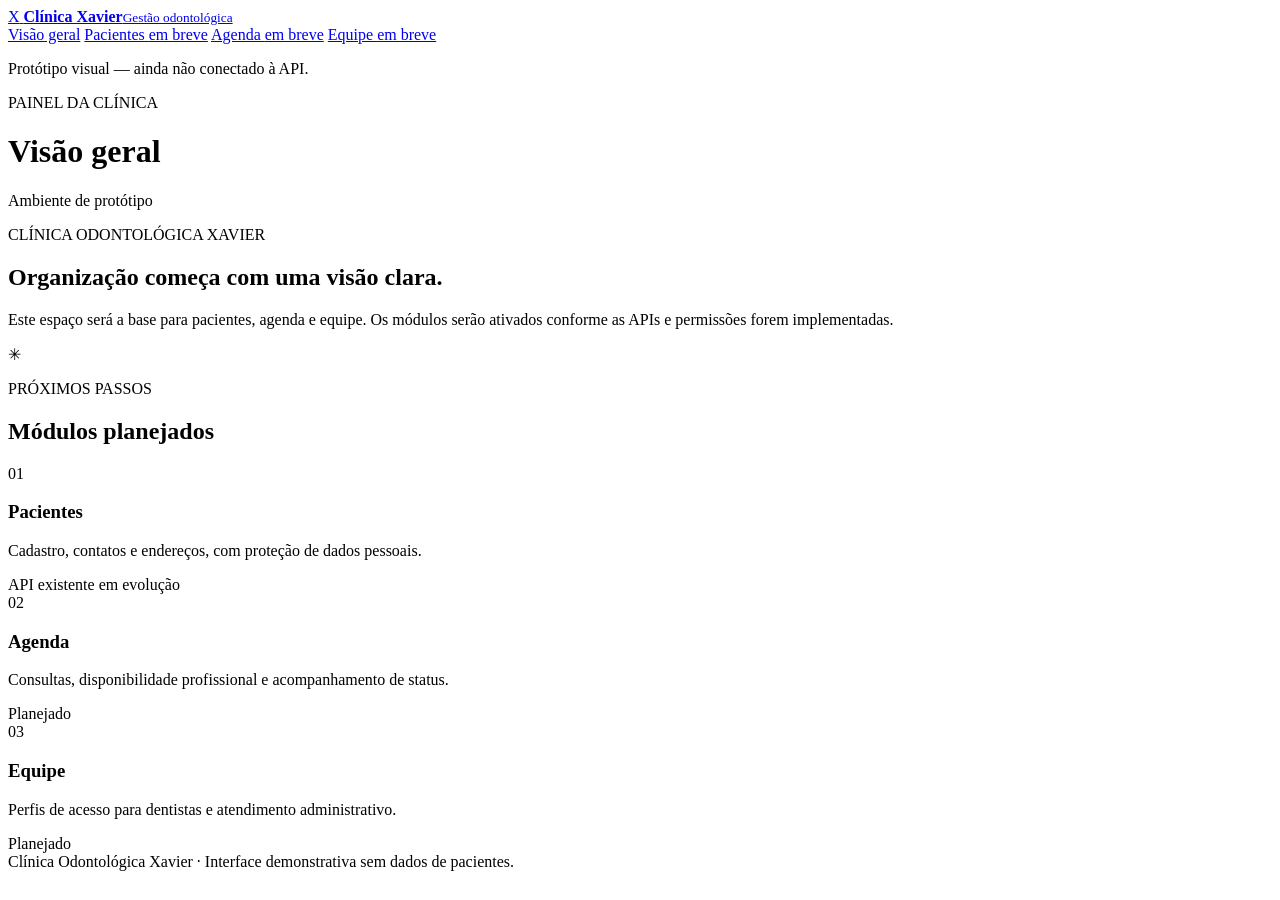
==== frontend/index.html @ d2724cc2 "feat(ia-factory): add frontend/index.html" ====
<!doctype html>
<html lang="pt-BR">
<head>
  <meta charset="utf-8">
  <meta name="viewport" content="width=device-width, initial-scale=1">
  <meta name="description" content="Protótipo inicial da interface da Clínica Odontológica Xavier.">
  <title>Clínica Odontológica Xavier</title>
  <link rel="stylesheet" href="./styles.css">
  <script src="./app.js" defer></script>
</head>
<body>
  <aside class="sidebar" aria-label="Navegação principal">
    <a class="brand" href="#" aria-label="Clínica Xavier - início">
      <span class="brand-mark" aria-hidden="true">X</span>
      <span><strong>Clínica Xavier</strong><small>Gestão odontológica</small></span>
    </a>
    <nav>
      <a class="nav-link active" href="#inicio" aria-current="page">Visão geral</a>
      <a class="nav-link" href="#pacientes">Pacientes <span class="soon">em breve</span></a>
      <a class="nav-link" href="#agenda">Agenda <span class="soon">em breve</span></a>
      <a class="nav-link" href="#equipe">Equipe <span class="soon">em breve</span></a>
    </nav>
    <p class="sidebar-note">Protótipo visual — ainda não conectado à API.</p>
  </aside>
  <main id="inicio">
    <header class="topbar">
      <div><p class="eyebrow">PAINEL DA CLÍNICA</p><h1>Visão geral</h1></div>
      <span class="status"><span aria-hidden="true"></span> Ambiente de protótipo</span>
    </header>
    <section class="welcome">
      <div><p class="eyebrow">CLÍNICA ODONTOLÓGICA XAVIER</p><h2>Organização começa com uma visão clara.</h2>
      <p>Este espaço será a base para pacientes, agenda e equipe. Os módulos serão ativados conforme as APIs e permissões forem implementadas.</p></div>
      <div class="welcome-icon" aria-hidden="true">✳</div>
    </section>
    <section class="section" aria-labelledby="modules-title">
      <div class="section-heading"><div><p class="eyebrow">PRÓXIMOS PASSOS</p><h2 id="modules-title">Módulos planejados</h2></div></div>
      <div class="module-grid">
        <article class="module-card"><span class="module-icon">01</span><h3>Pacientes</h3><p>Cadastro, contatos e endereços, com proteção de dados pessoais.</p><span class="tag">API existente em evolução</span></article>
        <article class="module-card"><span class="module-icon">02</span><h3>Agenda</h3><p>Consultas, disponibilidade profissional e acompanhamento de status.</p><span class="tag muted">Planejado</span></article>
        <article class="module-card"><span class="module-icon">03</span><h3>Equipe</h3><p>Perfis de acesso para dentistas e atendimento administrativo.</p><span class="tag muted">Planejado</span></article>
      </div>
    </section>
    <footer>Clínica Odontológica Xavier · Interface demonstrativa sem dados de pacientes.</footer>
  </main>
</body>
</html>
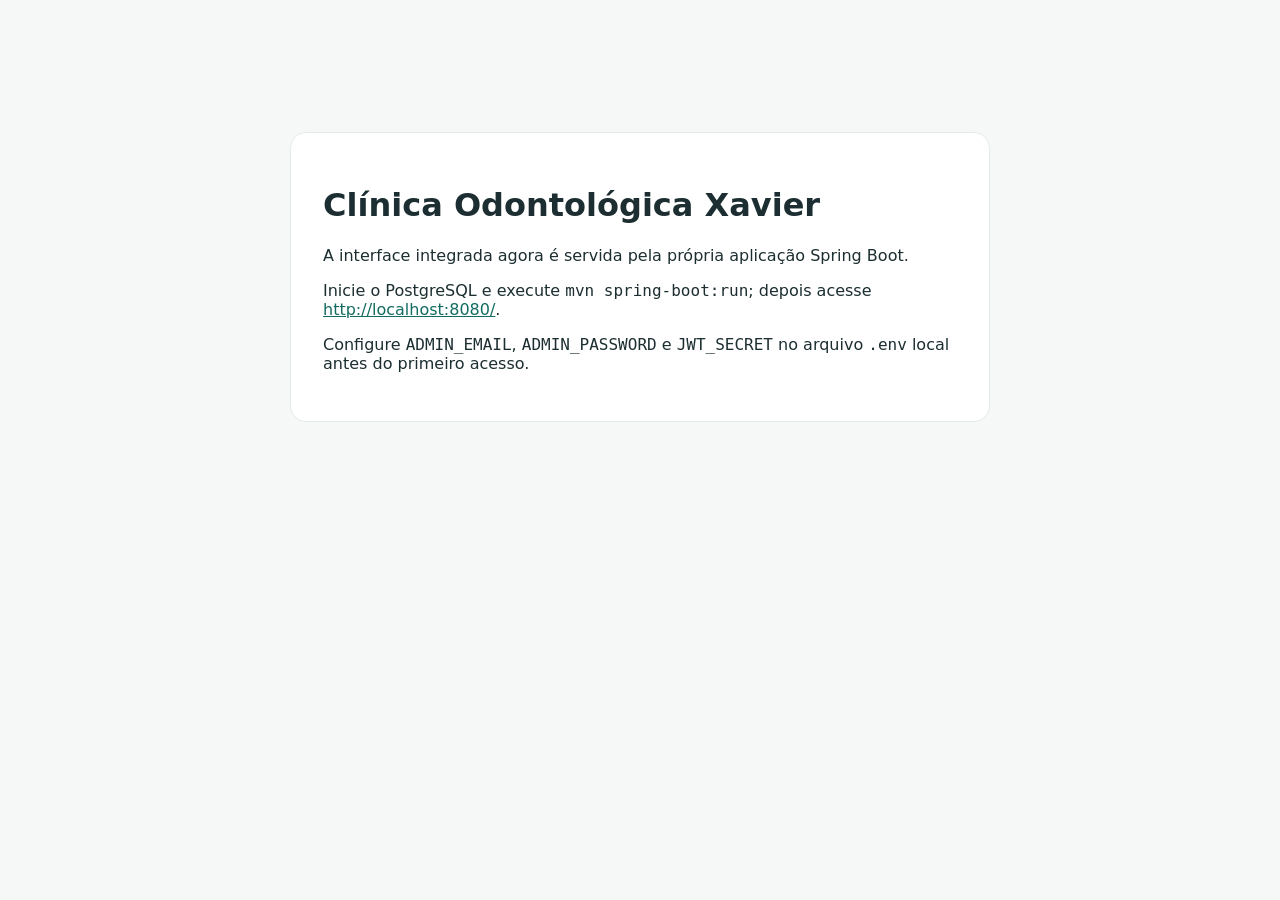
==== commit df76e343: "feat: add JWT authentication and integrated patient UI" ====
--- a/frontend/index.html
+++ b/frontend/index.html
@@ -1,46 +1,6 @@
 <!doctype html>
-<html lang="pt-BR">
-<head>
-  <meta charset="utf-8">
-  <meta name="viewport" content="width=device-width, initial-scale=1">
-  <meta name="description" content="Protótipo inicial da interface da Clínica Odontológica Xavier.">
-  <title>Clínica Odontológica Xavier</title>
-  <link rel="stylesheet" href="./styles.css">
-  <script src="./app.js" defer></script>
-</head>
-<body>
-  <aside class="sidebar" aria-label="Navegação principal">
-    <a class="brand" href="#" aria-label="Clínica Xavier - início">
-      <span class="brand-mark" aria-hidden="true">X</span>
-      <span><strong>Clínica Xavier</strong><small>Gestão odontológica</small></span>
-    </a>
-    <nav>
-      <a class="nav-link active" href="#inicio" aria-current="page">Visão geral</a>
-      <a class="nav-link" href="#pacientes">Pacientes <span class="soon">em breve</span></a>
-      <a class="nav-link" href="#agenda">Agenda <span class="soon">em breve</span></a>
-      <a class="nav-link" href="#equipe">Equipe <span class="soon">em breve</span></a>
-    </nav>
-    <p class="sidebar-note">Protótipo visual — ainda não conectado à API.</p>
-  </aside>
-  <main id="inicio">
-    <header class="topbar">
-      <div><p class="eyebrow">PAINEL DA CLÍNICA</p><h1>Visão geral</h1></div>
-      <span class="status"><span aria-hidden="true"></span> Ambiente de protótipo</span>
-    </header>
-    <section class="welcome">
-      <div><p class="eyebrow">CLÍNICA ODONTOLÓGICA XAVIER</p><h2>Organização começa com uma visão clara.</h2>
-      <p>Este espaço será a base para pacientes, agenda e equipe. Os módulos serão ativados conforme as APIs e permissões forem implementadas.</p></div>
-      <div class="welcome-icon" aria-hidden="true">✳</div>
-    </section>
-    <section class="section" aria-labelledby="modules-title">
-      <div class="section-heading"><div><p class="eyebrow">PRÓXIMOS PASSOS</p><h2 id="modules-title">Módulos planejados</h2></div></div>
-      <div class="module-grid">
-        <article class="module-card"><span class="module-icon">01</span><h3>Pacientes</h3><p>Cadastro, contatos e endereços, com proteção de dados pessoais.</p><span class="tag">API existente em evolução</span></article>
-        <article class="module-card"><span class="module-icon">02</span><h3>Agenda</h3><p>Consultas, disponibilidade profissional e acompanhamento de status.</p><span class="tag muted">Planejado</span></article>
-        <article class="module-card"><span class="module-icon">03</span><h3>Equipe</h3><p>Perfis de acesso para dentistas e atendimento administrativo.</p><span class="tag muted">Planejado</span></article>
-      </div>
-    </section>
-    <footer>Clínica Odontológica Xavier · Interface demonstrativa sem dados de pacientes.</footer>
-  </main>
-</body>
-</html>
+<html lang="pt-BR"><head><meta charset="utf-8"><meta name="viewport" content="width=device-width, initial-scale=1"><title>Interface da Clínica Xavier</title>
+<style>body{font:16px system-ui;max-width:700px;margin:12vh auto;padding:24px;color:#1c2e31;background:#f5f8f7}a{color:#126c61}main{background:white;padding:32px;border-radius:16px;border:1px solid #e3ebe8}</style></head>
+<body><main><h1>Clínica Odontológica Xavier</h1><p>A interface integrada agora é servida pela própria aplicação Spring Boot.</p>
+<p>Inicie o PostgreSQL e execute <code>mvn spring-boot:run</code>; depois acesse <a href="http://localhost:8080/">http://localhost:8080/</a>.</p>
+<p>Configure <code>ADMIN_EMAIL</code>, <code>ADMIN_PASSWORD</code> e <code>JWT_SECRET</code> no arquivo <code>.env</code> local antes do primeiro acesso.</p></main></body></html>
